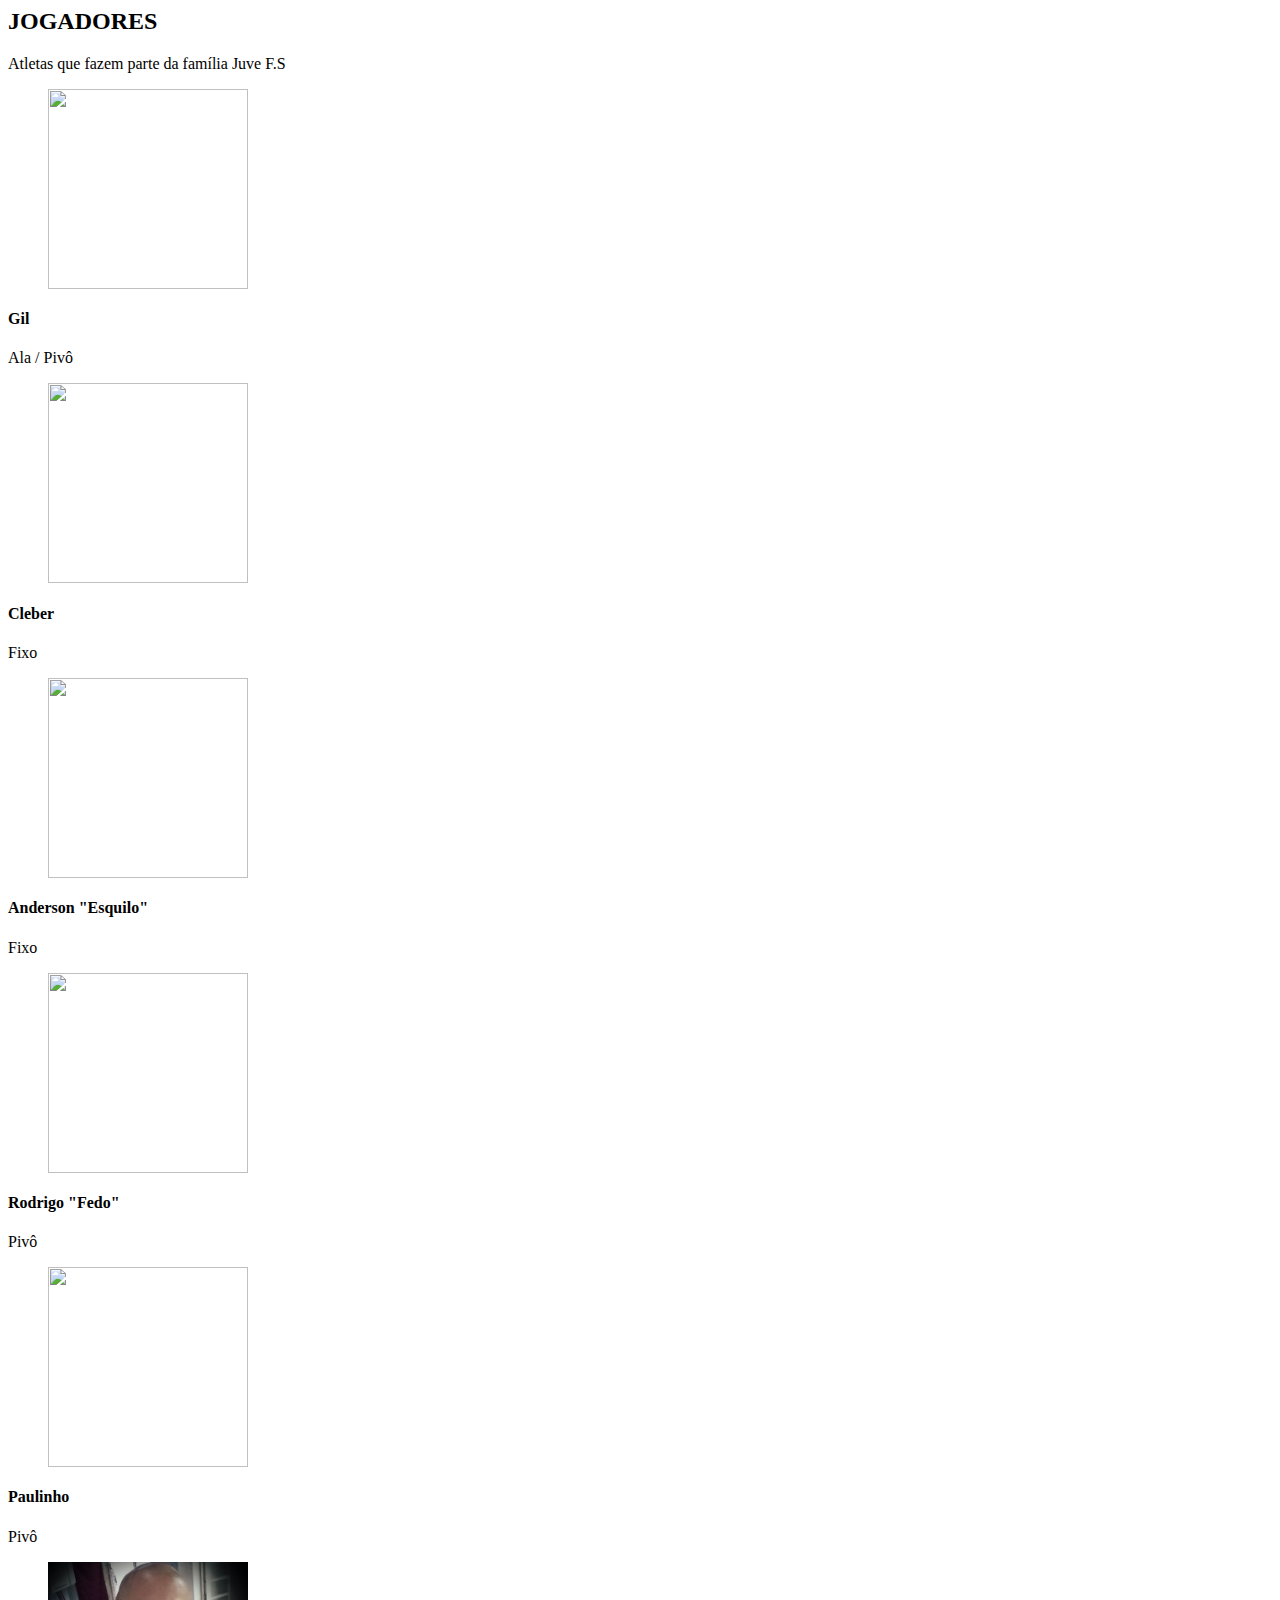
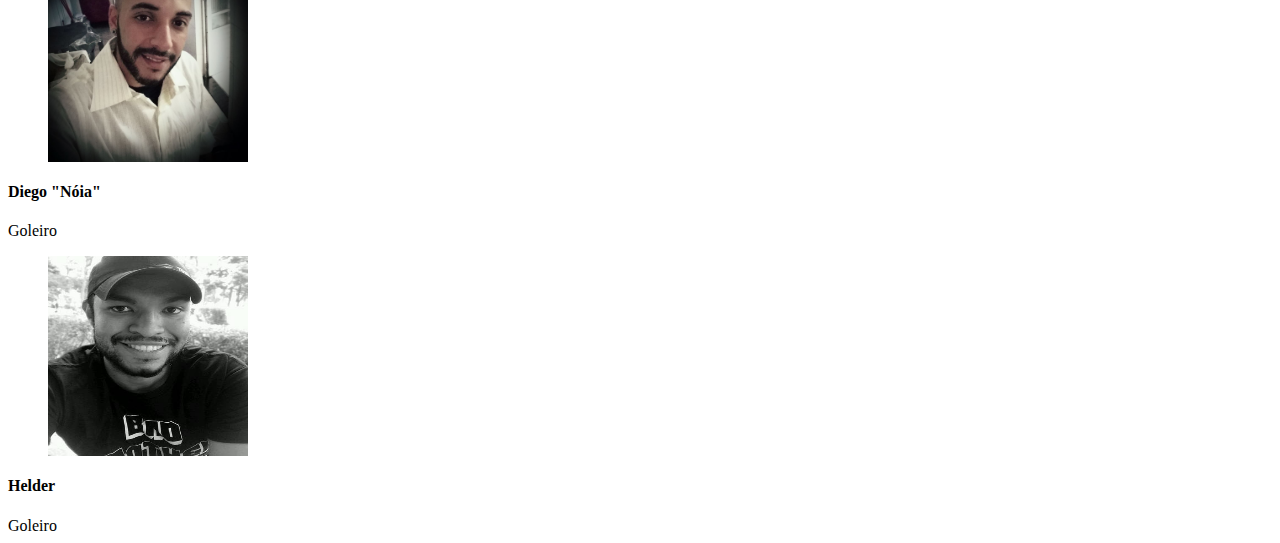
==== PROJETO JUVE/Vlava/Vlava/atletas.html @ 0c9e464e "up" ====
<html>

<head>
    <!-- BASICS -->
    <meta charset="utf-8">
    <title>JOGADORES</title>
    <meta name="description" content="">
    <meta name="viewport" content="width=device-width, initial-scale=1.0">
    <link rel="stylesheet" type="text/css" href="js/rs-plugin/css/settings.css" media="screen">
    <link rel="stylesheet" type="text/css" href="css/isotope.css" media="screen">
    <link rel="stylesheet" href="css/flexslider.css" type="text/css">
    <link rel="stylesheet" href="js/fancybox/jquery.fancybox.css" type="text/css" media="screen">
    <link rel="stylesheet" href="css/bootstrap.css">
    <link rel="stylesheet" href="https://fonts.googleapis.com/css?family=Noto+Serif:400,400italic,700|Open+Sans:300,400,600,700">

    <link rel="stylesheet" href="css/style.css">
    <!-- skin -->
    <link rel="stylesheet" href="skin/default.css">

</head>

<section id="section-about" class="section appear clearfix">
    <div class="container">

        <div class="row mar-bot40">
            <div class="col-md-offset-3 col-md-6">
                <div class="section-header">
                    <h2 class="section-heading animated" data-animation="bounceInUp">JOGADORES</h2>
                    <p>Atletas que fazem parte da família Juve F.S</p>
                </div>
            </div>
        </div>

        <div class="row align-center mar-bot40">
            <div class="col-md-3">
                <div class="team-member">
                    <figure class="member-photo">
                        <img src="img/team/gilberto.jpg" width="200px" height="200px" alt="">
                    </figure>
                    <div class="team-detail">
                        <h4>Gil</h4>
                        <span>Ala / Pivô</span>
                    </div>
                </div>
            </div>
            <div class="col-md-3">
                <div class="team-member">
                    <figure class="member-photo">
                        <img src="img/team/cleber.jpg" width="200px" height="200px" alt="">
                    </figure>
                    <div class="team-detail">
                        <h4>Cleber</h4>
                        <span>Fixo</span>
                    </div>
                </div>
            </div>
            <div class="col-md-3">
                <div class="team-member">
                    <figure class="member-photo">
                        <img src="img/team/esquilo.jpg" width="200px" height="200px" alt="">
                    </figure>
                    <div class="team-detail">
                        <h4>Anderson "Esquilo"</h4>
                        <span>Fixo</span>
                    </div>
                </div>
            </div>
            <div class="col-md-3">
                <div class="team-member">
                    <figure class="member-photo">
                        <img src="img/team/fedo.jpg" width="200px" height="200px" alt="">
                    </figure>
                    <div class="team-detail">
                        <h4>Rodrigo "Fedo"</h4>
                        <span>Pivô</span>
                    </div>
                </div>
            </div>
            <div class="col-md-3">
                <div class="team-member">
                    <figure class="member-photo">
                        <img src="img/team/paulinho.jpg" width="200px" height="200px" alt="">
                    </figure>
                    <div class="team-detail">
                        <h4>Paulinho</h4>
                        <span>Pivô</span>
                    </div>
                </div>
            </div>
            <div class="col-md-3">
                <div class="team-member">
                    <figure class="member-photo">
                        <img src="img/team/diego.jpg" width="200px" height="200px" alt="">
                    </figure>
                    <div class="team-detail">
                        <h4>Diego "Nóia"</h4>
                        <span>Goleiro</span>
                    </div>
                </div>
            </div>
            <div class="col-md-3">
                    <div class="team-member">
                        <figure class="member-photo">
                            <img src="img/team/helder.jpg" width="200px" height="200px" alt="">
                        </figure>
                        <div class="team-detail">
                            <h4>Helder</h4>
                            <span>Goleiro</span>
                        </div>
                    </div>
                </div>
        </div>

    </div>
</section>
<!-- /about -->

</html>
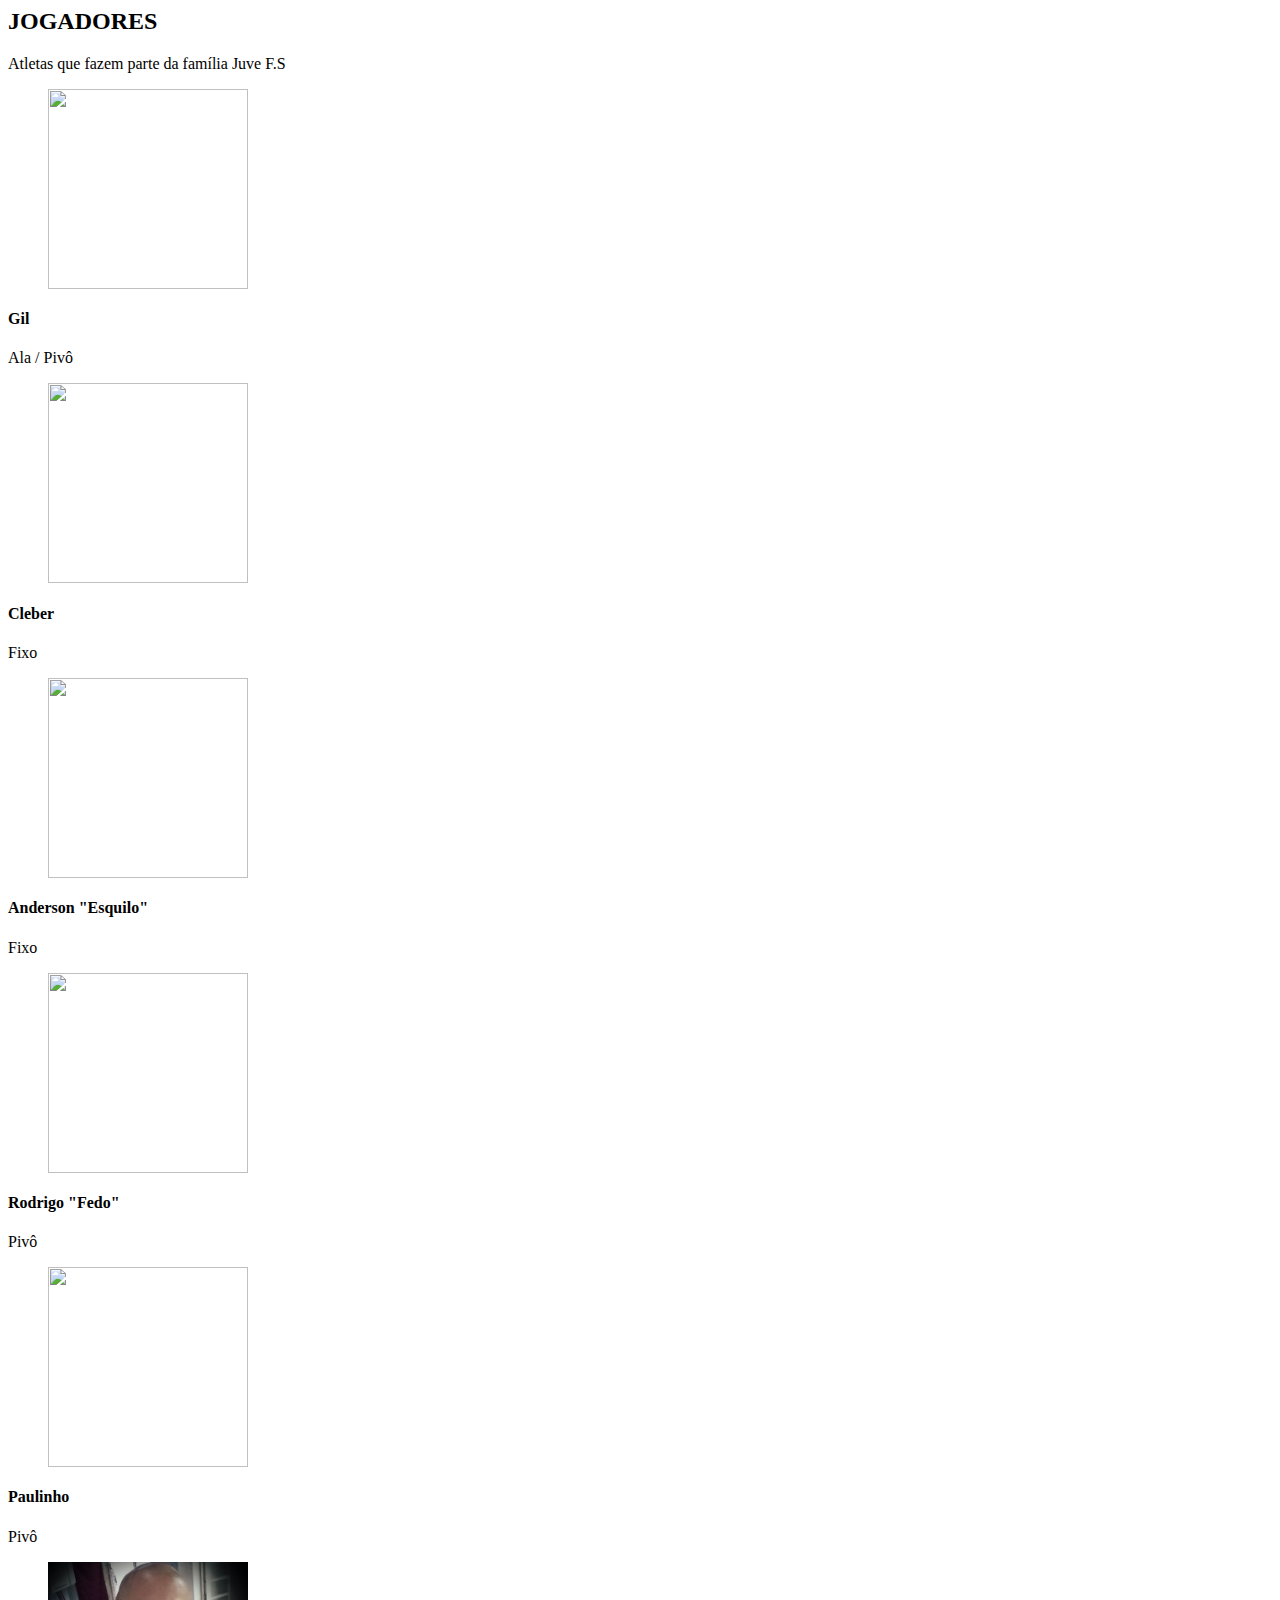
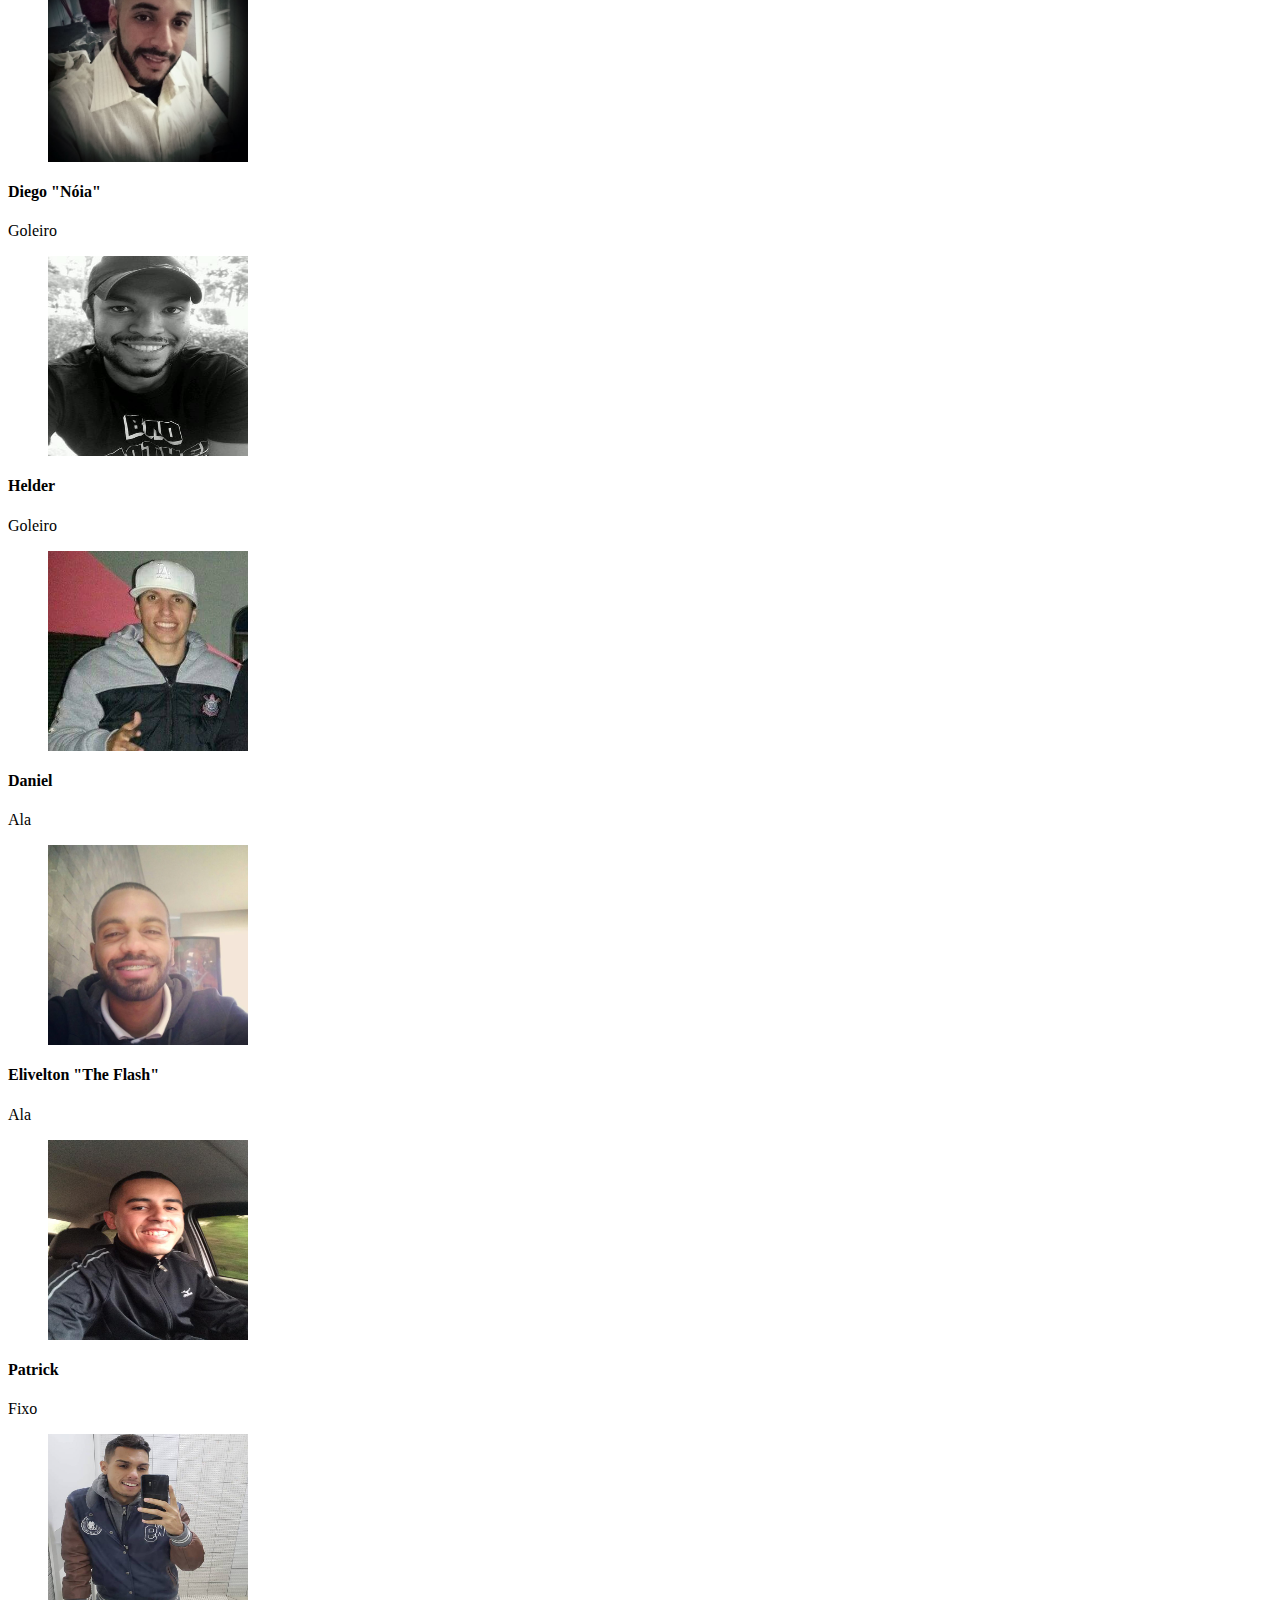
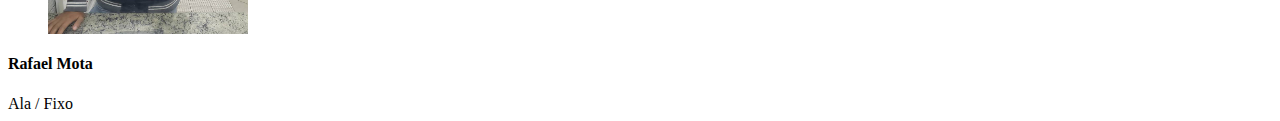
==== commit d48810d7: "ok" ====
--- a/PROJETO JUVE/Vlava/Vlava/atletas.html
+++ b/PROJETO JUVE/Vlava/Vlava/atletas.html
@@ -99,13 +99,57 @@
                 </div>
             </div>
             <div class="col-md-3">
+                <div class="team-member">
+                    <figure class="member-photo">
+                        <img src="img/team/helder.jpg" width="200px" height="200px" alt="">
+                    </figure>
+                    <div class="team-detail">
+                        <h4>Helder</h4>
+                        <span>Goleiro</span>
+                    </div>
+                </div>
+            </div>
+            <div class="col-md-3">
+                <div class="team-member">
+                    <figure class="member-photo">
+                        <img src="img/team/daniel.jpg" width="200px" height="200px" alt="">
+                    </figure>
+                    <div class="team-detail">
+                        <h4>Daniel</h4>
+                        <span>Ala</span>
+                    </div>
+                </div>
+            </div>
+            <div class="col-md-3">
+                <div class="team-member">
+                    <figure class="member-photo">
+                        <img src="img/team/elivelton.jpg" width="200px" height="200px" alt="">
+                    </figure>
+                    <div class="team-detail">
+                        <h4>Elivelton "The Flash"</h4>
+                        <span>Ala</span>
+                    </div>
+                </div>
+            </div>
+            <div class="col-md-3">
+                <div class="team-member">
+                    <figure class="member-photo">
+                        <img src="img/team/patrick.jpg" width="200px" height="200px" alt="">
+                    </figure>
+                    <div class="team-detail">
+                        <h4>Patrick</h4>
+                        <span>Fixo</span>
+                    </div>
+                </div>
+            </div>
+            <div class="col-md-3">
                     <div class="team-member">
                         <figure class="member-photo">
-                            <img src="img/team/helder.jpg" width="200px" height="200px" alt="">
+                            <img src="img/team/mota.jpg" width="200px" height="200px" alt="">
                         </figure>
                         <div class="team-detail">
-                            <h4>Helder</h4>
-                            <span>Goleiro</span>
+                            <h4>Rafael Mota</h4>
+                            <span>Ala / Fixo</span>
                         </div>
                     </div>
                 </div>
